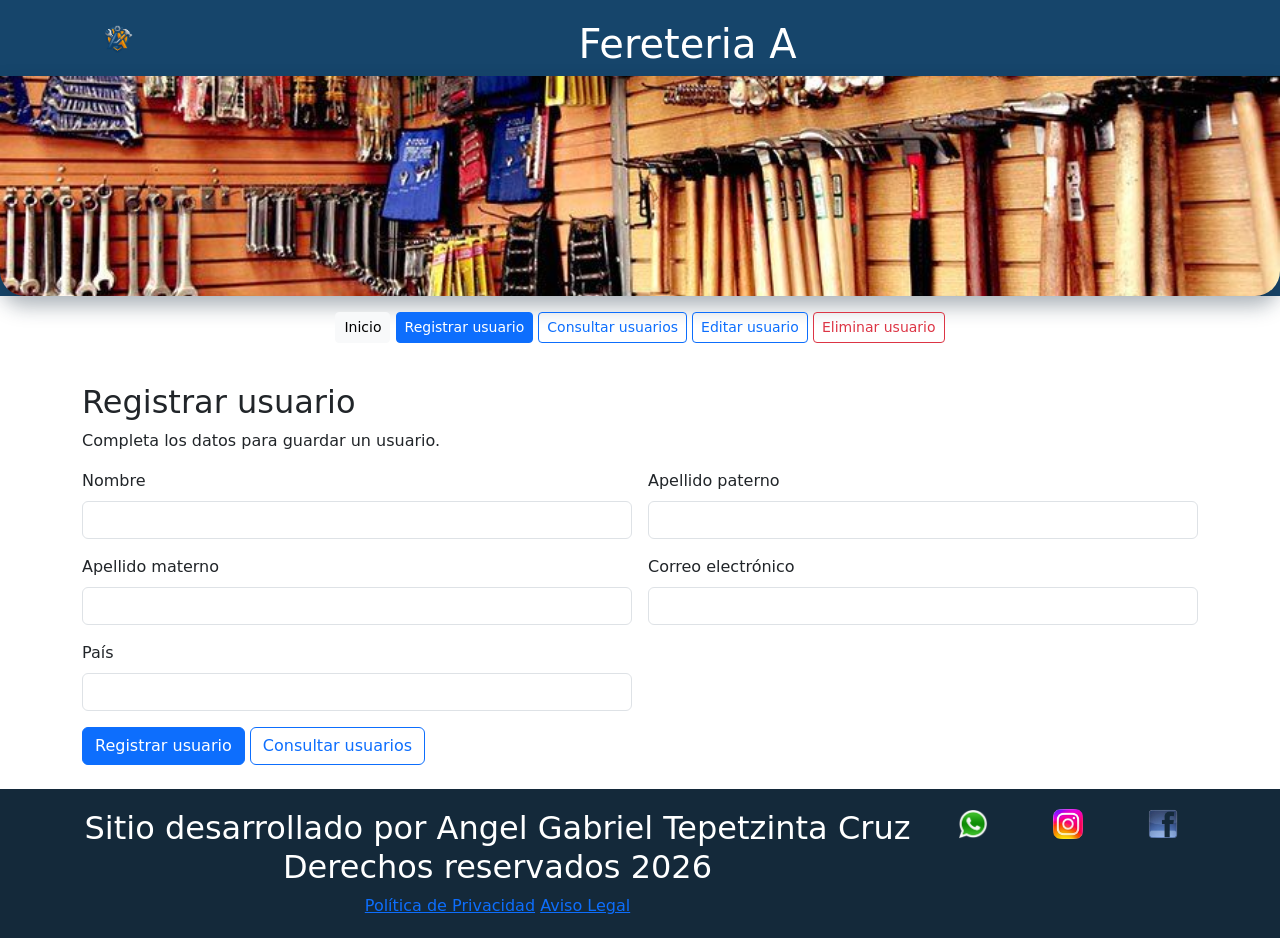
==== contacto.html @ b92e18ea "actividaes" ====
<!DOCTYPE html>
<html lang="es">
<head>
    <meta charset="UTF-8">
    <meta name="viewport" content="width=device-width, initial-scale=1.0">
    <title>Registrar usuario - Ferretería A</title>
    <link rel="stylesheet" href="css/style.css">
    <link href="https://cdn.jsdelivr.net/npm/bootstrap@5.3.8/dist/css/bootstrap.min.css" rel="stylesheet" integrity="sha384-sRIl4kxILFvY47J16cr9ZwB07vP4J8+LH7qKQnuqkuIAvNWLzeN8tE5YBujZqJLB" crossorigin="anonymous">
</head>
<body>
   <header>
        <div class="container text-center">
            <div class="row align-items-start">
                <div class="col-1">
                    <img src="image/Gemini_Generated_Image_ny2ygany2ygany2y-removebg-preview.png" alt="Logo" class="logo">
                </div>
                <div class="col-11">
                    <h1>Fereteria A</h1>
                </div>
            </div>
        </div>
        <img src="image/6d629f593d9b985ba4139c0b96dd9da2.jpg" alt="fondo" class="fondo_encabezado">
    </header>

    <nav class="container text-center py-3" aria-label="Navegación principal">
        <a class="btn btn-light btn-sm" href="index.html">Inicio</a>
        <a class="btn btn-primary btn-sm" href="contacto.html">Registrar usuario</a>
        <a class="btn btn-outline-primary btn-sm" href="leer.php">Consultar usuarios</a>
        <a class="btn btn-outline-primary btn-sm" href="editar.php">Editar usuario</a>
        <a class="btn btn-outline-danger btn-sm" href="eliminar.php">Eliminar usuario</a>
    </nav>

    <main id="registro" class="container my-4">
        <h2>Registrar usuario</h2>
        <p>Completa los datos para guardar un usuario.</p>
        <div id="estadoFormulario" class="alert d-none" role="alert" aria-live="polite"></div>
        <form action="insertar.php" method="POST" class="row g-3">
            <div class="col-md-6">
                <label for="nombre" class="form-label">Nombre</label>
                <input type="text" class="form-control" id="nombre" name="nombre" maxlength="30" autocomplete="given-name" required>
            </div>
            <div class="col-md-6">
                <label for="apellidoP" class="form-label">Apellido paterno</label>
                <input type="text" class="form-control" id="apellidoP" name="apellidoP" maxlength="30" autocomplete="family-name" required>
            </div>
            <div class="col-md-6">
                <label for="apellidoM" class="form-label">Apellido materno</label>
                <input type="text" class="form-control" id="apellidoM" name="apellidoM" maxlength="30">
            </div>
            <div class="col-md-6">
                <label for="correo" class="form-label">Correo electrónico</label>
                <input type="email" class="form-control" id="correo" name="correo" maxlength="50" autocomplete="email" required>
            </div>
            <div class="col-md-6">
                <label for="pais" class="form-label">País</label>
                <input type="text" class="form-control" id="pais" name="pais" maxlength="50" autocomplete="country-name" required>
            </div>
            <div class="col-12">
                <button type="submit" class="btn btn-primary">Registrar usuario</button>
                <a href="leer.php" class="btn btn-outline-primary">Consultar usuarios</a>
            </div>
        </form>
    </main>


    <footer class="pie">
        <div class="container text-center">
            <div class="row align-items-start">
                <div class="col-9" >
                    <h2>Sitio desarrollado por Angel Gabriel Tepetzinta Cruz Derechos reservados 2026</h2>
                    <a href="docs/politicaPrivacidad.pdf" target="_blank">Política de Privacidad</a>
                    <a href="docs/avisoLegal.pdf" target="_blank">Aviso Legal</a>
                </div>
                <div class="col-1">
                    <a href="https://wa.me/1234567890" target="_blank">
                        <img src="image/cosmos_1355080033-removebg-preview.png" alt="whatsapp" class="logos">
                    </a>
                </div>
                <div class="col-1">
                    <a href="https://www.instagram.com" target="_blank">
                        <img src="image/cosmos_1522768451-removebg-preview.png" alt="instagram" class="logos">
                    </a>
                </div>
                <div class="col-1">
                    <a href="https://www.facebook.com" target="_blank">
                        <img src="image/cosmos_836917702-removebg-preview.png" alt="facebook" class="logos">
                    </a>
                </div>
            </div>
        </div>
    </footer>

    <script>
        const mensajes = {
            datos: 'Revisa que todos los campos sean válidos.',
            error: 'No se pudo registrar el usuario. Inténtalo de nuevo más tarde.'
        };
        const estado = new URLSearchParams(window.location.search).get('estado');
        if (mensajes[estado]) {
            const aviso = document.getElementById('estadoFormulario');
            aviso.textContent = mensajes[estado];
            aviso.classList.remove('d-none');
            aviso.classList.add(estado === 'error' ? 'alert-danger' : 'alert-warning');
        }
    </script>
    <script src="https://cdn.jsdelivr.net/npm/bootstrap@5.3.8/dist/js/bootstrap.bundle.min.js" integrity="sha384-FKyoEForCGlyvwx9Hj09JcYn3nv7wiPVlz7YYwJrWVcXK/BmnVDxM+D2scQbITxI" crossorigin="anonymous"></script>
</body>
</html>
---- css/style.css ----
body {
    font-family: Arial, sans-serif;
    background-color: #f4f7fb;
    color: #16456b;
}

header {
    background-color: #16456b;
    color: white;
    padding: 20px 0 0;
}

.aliniado {
    text-align: center;
}

.logo {
    width: 100px;
    max-width: 100%;
    object-fit: contain;
}

.fondo_encabezado {
    width: 100%;
    height: 220px;
    object-fit: cover;
    display: block;
    border-radius: 0 0 25px 25px;
    box-shadow: 0 10px 20px rgba(20, 41, 58, 0.35);
}

.escala {
    width: 100%;
    border-radius: 18px;
}

.letra {
    font-size: medium;
    text-align: left;
}

.orden {
    justify-content: center;
}

.pie {
    background-color: #14293A;
    color: white;
    padding: 20px;
}

.logos {
    width: 30px;
    height: 30px;
}

section {
    padding: 30px;
}

h2 {
    margin-top: 15px;
}
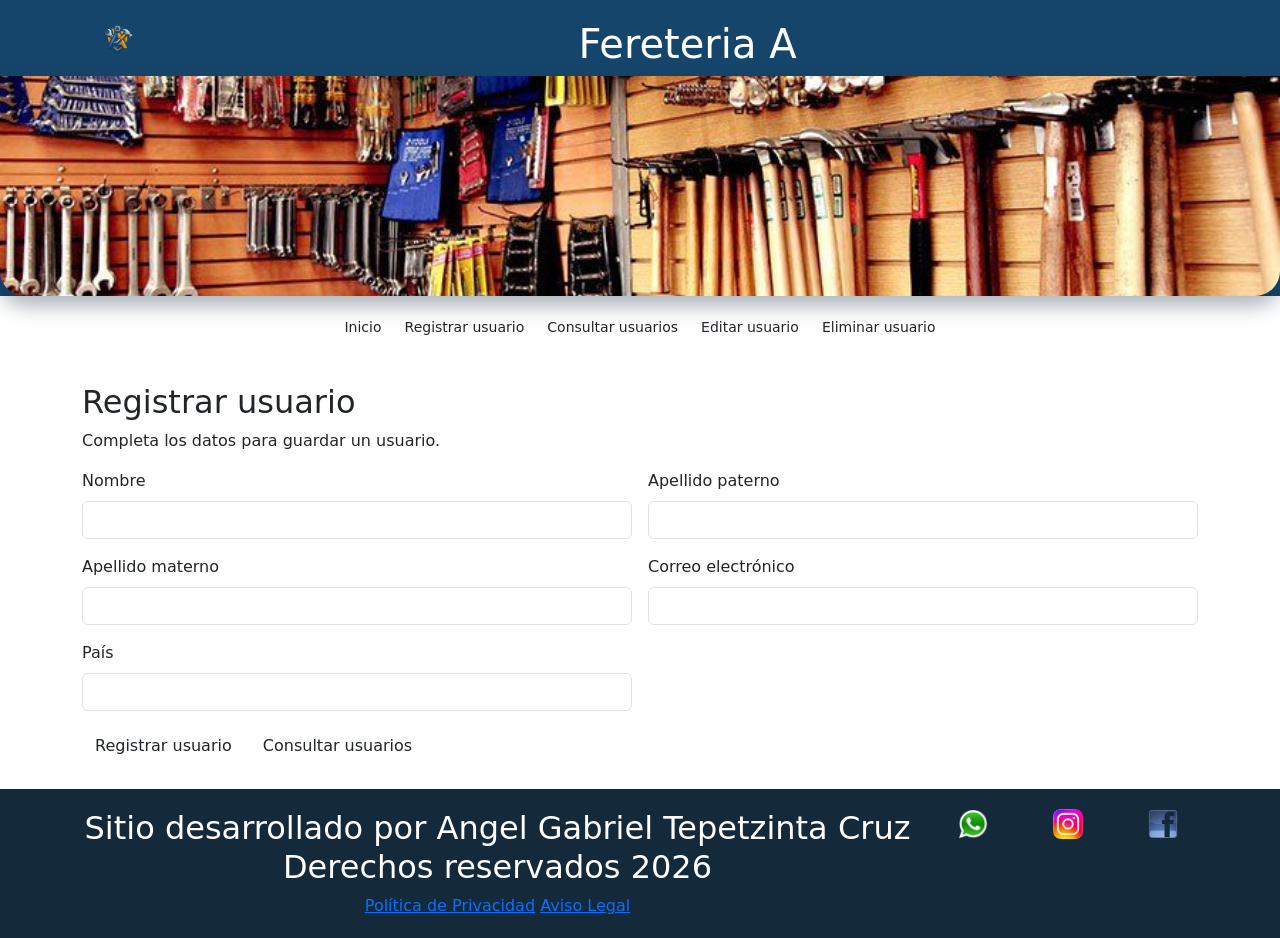
==== commit 09cd835d: "ahora si" ====
--- a/contacto.html
+++ b/contacto.html
@@ -23,11 +23,11 @@
     </header>
 
     <nav class="container text-center py-3" aria-label="Navegación principal">
-        <a class="btn btn-light btn-sm" href="index.html">Inicio</a>
-        <a class="btn btn-primary btn-sm" href="contacto.html">Registrar usuario</a>
-        <a class="btn btn-outline-primary btn-sm" href="leer.php">Consultar usuarios</a>
-        <a class="btn btn-outline-primary btn-sm" href="editar.php">Editar usuario</a>
-        <a class="btn btn-outline-danger btn-sm" href="eliminar.php">Eliminar usuario</a>
+        <a class="btn btn-sm" href="index.html">Inicio</a>
+        <a class="btn btn-sm" href="contacto.html">Registrar usuario</a>
+        <a class="btn btn-sm" href="leer.php">Consultar usuarios</a>
+        <a class="btn btn-sm" href="editar.php">Editar usuario</a>
+        <a class="btn btn-sm" href="eliminar.php">Eliminar usuario</a>
     </nav>
 
     <main id="registro" class="container my-4">
@@ -56,8 +56,8 @@
                 <input type="text" class="form-control" id="pais" name="pais" maxlength="50" autocomplete="country-name" required>
             </div>
             <div class="col-12">
-                <button type="submit" class="btn btn-primary">Registrar usuario</button>
-                <a href="leer.php" class="btn btn-outline-primary">Consultar usuarios</a>
+                <button type="submit" class="btn">Registrar usuario</button>
+                <a href="leer.php" class="btn">Consultar usuarios</a>
             </div>
         </form>
     </main>
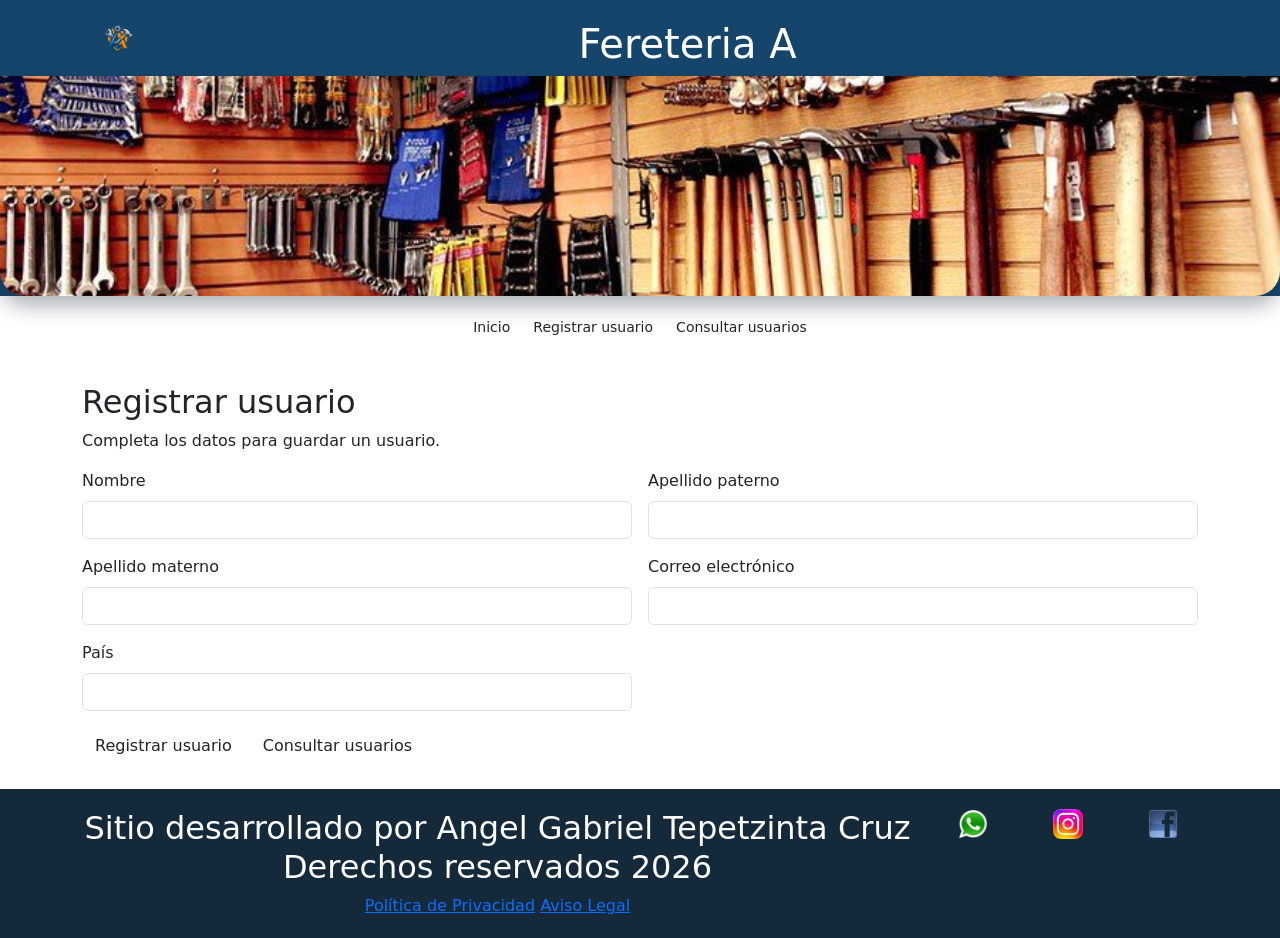
==== commit 9cdf1abe: "modificacion de algunos apartados" ====
--- a/contacto.html
+++ b/contacto.html
@@ -26,8 +26,6 @@
         <a class="btn btn-sm" href="index.html">Inicio</a>
         <a class="btn btn-sm" href="contacto.html">Registrar usuario</a>
         <a class="btn btn-sm" href="leer.php">Consultar usuarios</a>
-        <a class="btn btn-sm" href="editar.php">Editar usuario</a>
-        <a class="btn btn-sm" href="eliminar.php">Eliminar usuario</a>
     </nav>
 
     <main id="registro" class="container my-4">
